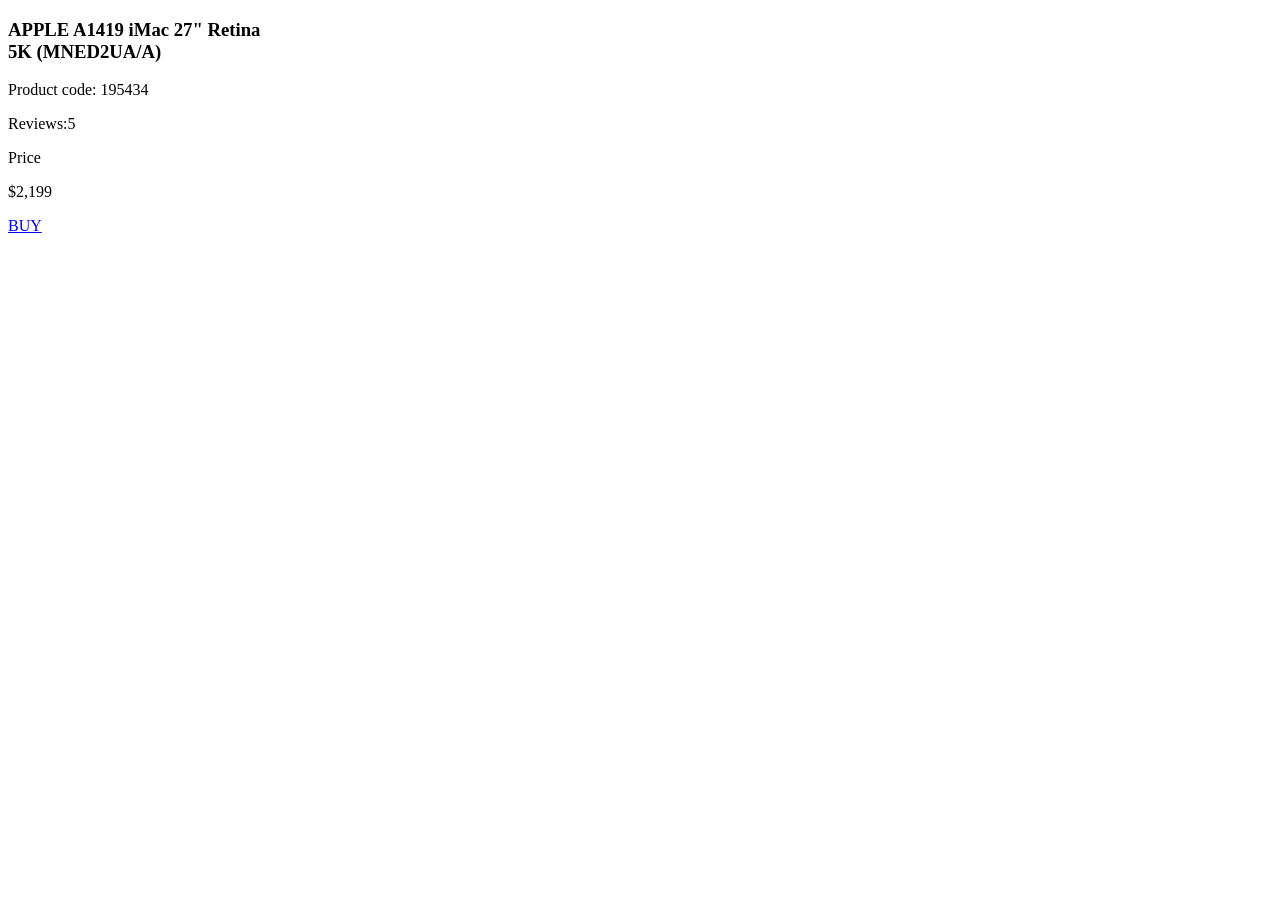
==== src/index.html @ eb153efe "add task solution" ====
<!doctype html>
<html lang="en">
  <head>
    <meta charset="UTF-8" />
    <meta
      name="viewport"
      content="width=device-width, initial-scale=1.0"
    />
    <title>Product cards</title>
    <link
      rel="stylesheet"
      href="./styles/index.scss"
    />
  </head>
  <body>
    <main>
      <article class="card" data-qa="card">
        <div class="card__image">
        </div>

        <div class="card__body">
          <h3 class="card__title">APPLE A1419 iMac 27" Retina <br>
           5K (MNED2UA/A)
          </h3>
          <p class="card__product">Product code: 195434</p>
          <div class="card__star">
            <div class="stars stars--4" aria-hidden="true">
              <span class="stars__star"></span>
              <span class="stars__star"></span>
              <span class="stars__star"></span>
              <span class="stars__star"></span>
              <span class="stars__star"></span>
            </div>
            <p class="card__reviews">Reviews:5</p>
          </div>

          <div class="card__footer">
            <p class="card__price-left">Price</p>
            <p class="card__price-right">$2,199</p>
          </div>

          <a class="card__buy" href="#"
           data-qa = "hover">BUY</a>

        </div>
      </article>
    </main>
  </body>
</html>
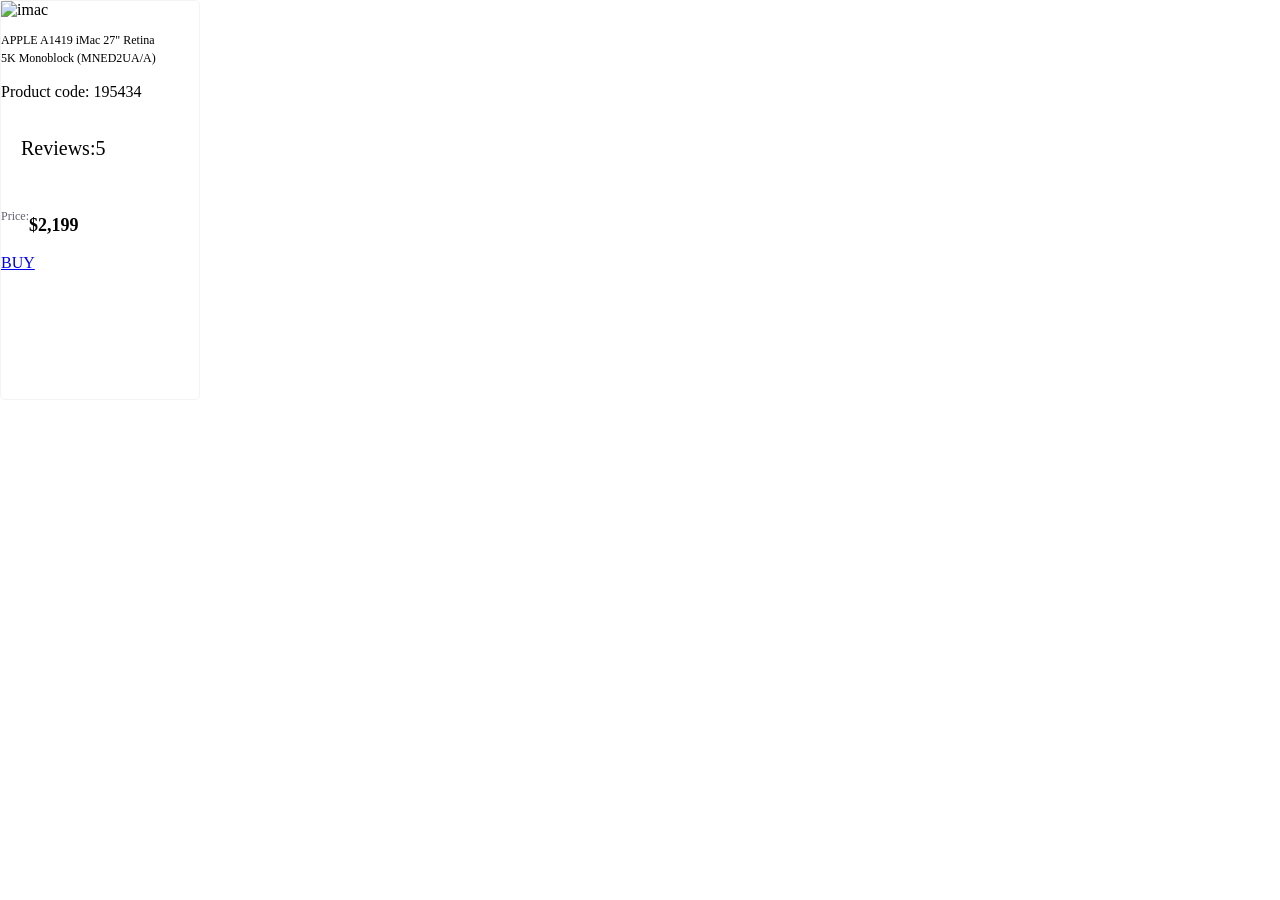
==== commit 3fcbac15: "debug" ====
--- a/src/index.html
+++ b/src/index.html
@@ -8,41 +8,71 @@
     />
     <title>Product cards</title>
     <link
+      rel="preconnect"
+      href="https://fonts.googleapis.com"
+    />
+    <link
+      rel="preconnect"
+      href="https://fonts.gstatic.com"
+      crossorigin="anonymous"
+    />
+    <link
+      href="https://fonts.googleapis.com/css2?family=Roboto:ital,wght@0,100..900;1,100..900&display=swap"
+      rel="stylesheet"
+    />
+    <link
+      rel="stylesheet"
+      href="./styles/index.css"
+    />
+    <link
       rel="stylesheet"
       href="./styles/index.scss"
     />
   </head>
   <body>
     <main>
-      <article class="card" data-qa="card">
-        <div class="card__image">
+      <article
+        class="card"
+        data-qa="card"
+      >
+        <img
+          class="card__image"
+          src="../src/images/imac.jpeg"
+          alt="imac"
+        />
+
+        <h3 class="card__title">
+          APPLE A1419 iMac 27" Retina
+          <br />
+          5K Monoblock (MNED2UA/A)
+        </h3>
+        <p class="card__product">Product code: 195434</p>
+        <div class="card__star">
+          <div
+            class="stars stars--4"
+            aria-hidden="true"
+          >
+            <span class="stars__star"></span>
+            <span class="stars__star"></span>
+            <span class="stars__star"></span>
+            <span class="stars__star"></span>
+            <span class="stars__star"></span>
+          </div>
+          <p class="card__reviews">Reviews:5</p>
         </div>
 
-        <div class="card__body">
-          <h3 class="card__title">APPLE A1419 iMac 27" Retina <br>
-           5K (MNED2UA/A)
-          </h3>
-          <p class="card__product">Product code: 195434</p>
-          <div class="card__star">
-            <div class="stars stars--4" aria-hidden="true">
-              <span class="stars__star"></span>
-              <span class="stars__star"></span>
-              <span class="stars__star"></span>
-              <span class="stars__star"></span>
-              <span class="stars__star"></span>
-            </div>
-            <p class="card__reviews">Reviews:5</p>
-          </div>
+        <div class="card__footer">
+          <p class="card__price-left">Price:</p>
+          <p class="card__price-right">$2,199</p>
+        </div>
 
-          <div class="card__footer">
-            <p class="card__price-left">Price</p>
-            <p class="card__price-right">$2,199</p>
-          </div>
-
-          <a class="card__buy" href="#"
-           data-qa = "hover">BUY</a>
-
-        </div>
+        <a
+          class="card__buy"
+          href="#"
+          data-qa="hover"
+        >
+          BUY
+        </a>
       </article>
     </main>
   </body>
--- a/src/styles/index.css
+++ b/src/styles/index.css
@@ -0,0 +1,100 @@
+body {
+  margin: 0;
+}
+
+.card {
+  box-sizing: border-box;
+  border: 1px solid #f3f3f3;
+  border-radius: 5px;
+  width: 200px;
+  height: 400px;
+}
+
+.card__image {
+  background-image: url(../images/imac.jpeg);
+  width: 160px;
+  height: 134px;
+  background-size: cover;
+  background-position: center;
+}
+
+.card__body {
+  font-family:
+    system-ui,
+    -apple-system,
+    BlinkMacSystemFont,
+    'Segoe UI',
+    Roboto,
+    Oxygen,
+    Ubuntu,
+    Cantarell,
+    'Open Sans',
+    'Helvetica Neue',
+    sans-serif;
+}
+
+.card__title {
+  font-size: 12px;
+  font-weight: 500;
+  line-height: 18px;
+}
+
+.card__star {
+  display: flex;
+}
+
+.stars__star {
+  width: 16px;
+  height: 16px;
+  display: block;
+  background-repeat: no-repeat;
+  background-image: url(../images/star.svg);
+  background-size: contain;
+  margin-right: 4px;
+}
+
+.stars__star:last-child {
+  margin-right: 0;
+}
+
+.stars--1 .stars__star:nth-child(-n + 1) {
+  background-image: url(../images/star-active.svg);
+}
+
+.stars--2 .stars__star:nth-child(-n + 2) {
+  background-image: url(../images/star-active.svg);
+}
+
+.stars--3 .stars__star:nth-child(-n + 3) {
+  background-image: url(../images/star-active.svg);
+}
+
+.stars--4 .stars__star:nth-child(-n + 4) {
+  background-image: url(../images/star-active.svg);
+}
+
+.stars--5 .stars__star:nth-child(-n + 5) {
+  background-image: url(../images/star-active.svg);
+}
+
+.card__reviews {
+  text-align: right;
+  font-size: 20px;
+}
+
+.card__footer {
+  display: flex;
+}
+
+.card__price-left {
+  font-size: 12px;
+  font-weight: 400;
+  color: #616070;
+}
+
+.card__price-right {
+  font-weight: 700;
+  font-size: 18px;
+}
+
+/*# sourceMappingURL=index.css.map */
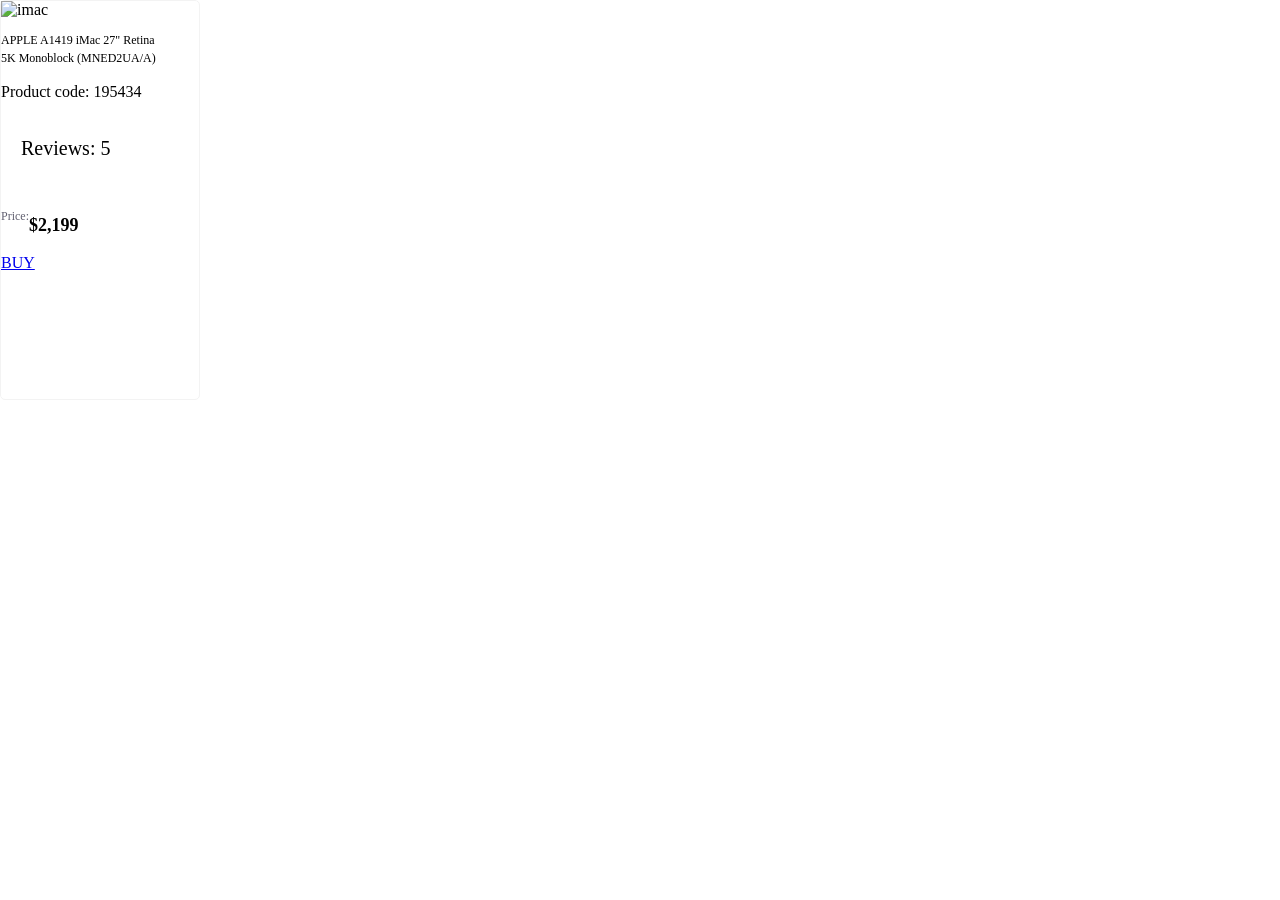
==== commit e84280e3: "new progect" ====
--- a/src/index.html
+++ b/src/index.html
@@ -58,7 +58,7 @@
             <span class="stars__star"></span>
             <span class="stars__star"></span>
           </div>
-          <p class="card__reviews">Reviews:5</p>
+          <p class="card__reviews">Reviews: 5</p>
         </div>
 
         <div class="card__footer">
